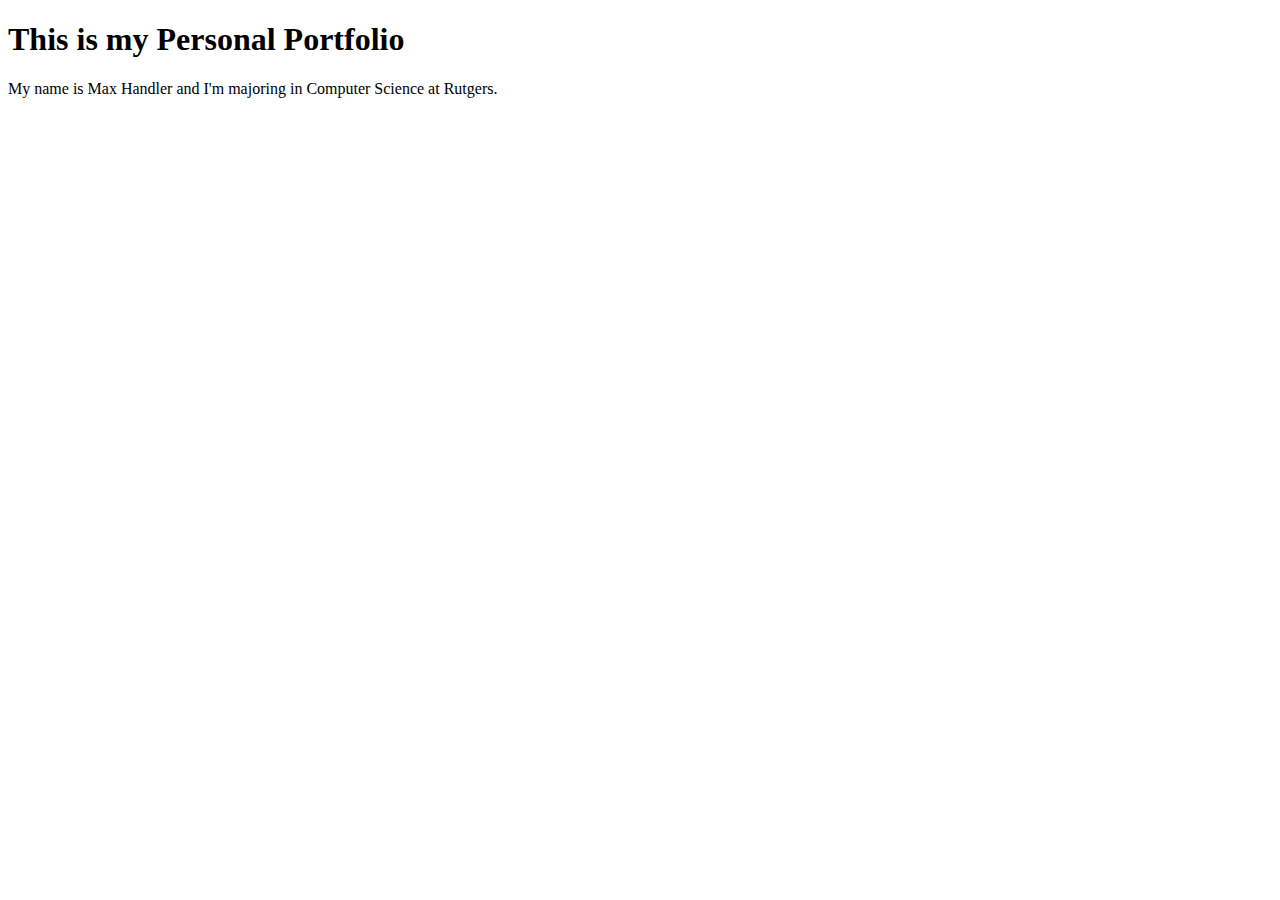
==== index.html @ d5c67fc0 "Update index.html" ====
<!DOCTYPE html>
<html>
<head>
<title>Personal Portfolio</title>
<meta content="" name="description">
<meta content="" name="keywords">
<!-- Template Main CSS File -->
<link href="style.css" rel="stylesheet">
<!-- <script href = "index.js"></script> -->
</head>
<body>

<h1>This is my Personal Portfolio</h1>

<p>My name is Max Handler and I'm majoring in Computer Science at Rutgers.</p>

</body>
</html>
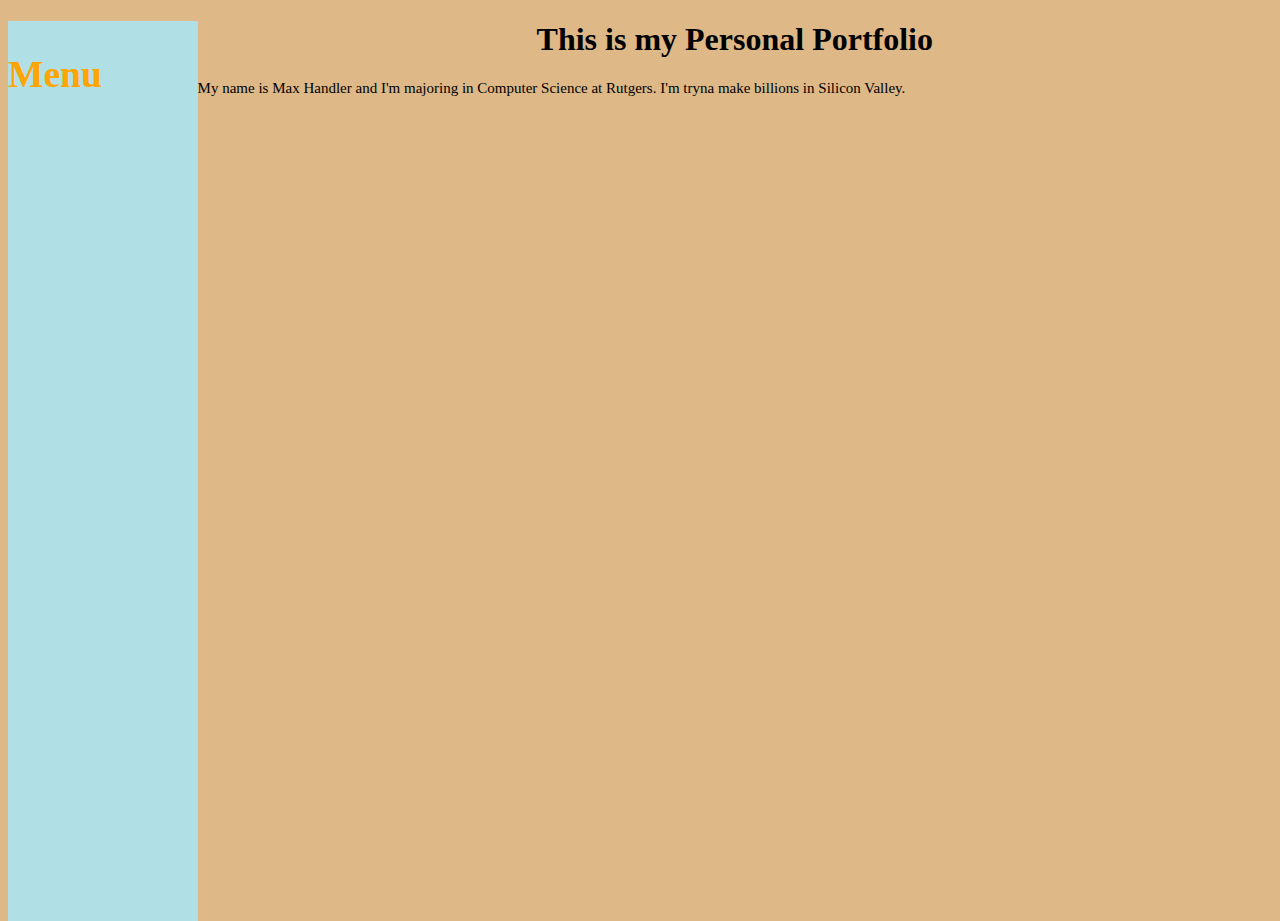
==== commit 81776474: "Blueprint 10/20" ====
--- a/index.html
+++ b/index.html
@@ -1,18 +1,25 @@
 <!DOCTYPE html>
 <html>
 <head>
-<title>Personal Portfolio</title>
-<meta content="" name="description">
-<meta content="" name="keywords">
-<!-- Template Main CSS File -->
-<link href="style.css" rel="stylesheet">
-<!-- <script href = "index.js"></script> -->
+    <title>Personal Portfolio</title>
+    <meta content="" name="description">
+    <meta content="" name="keywords">
+    <!-- Template Main CSS File -->
+    <link href="style.css" rel="stylesheet">
+    <!-- <script href = "index.js"></script> -->
 </head>
 <body>
+    <div class="NavBar">
+        <h2>
+            Menu
+        </h2>
+    </div>
+    <h1>This is my Personal Portfolio</h1>
 
-<h1>This is my Personal Portfolio</h1>
-
-<p>My name is Max Handler and I'm majoring in Computer Science at Rutgers.</p>
+    <p>My name is Max Handler and I'm majoring in Computer Science at Rutgers. 
+        I'm tryna make billions in Silicon Valley.</p>
+    
+    
 
 </body>
 </html>--- a/style.css
+++ b/style.css
@@ -0,0 +1,31 @@
+body {
+    background-color: burlywood;
+
+}
+
+p {
+    font-family: verdana;
+    font-size: 15px;
+    font-style: normal;
+    text-align: left;
+    outline-color: orange;
+}
+
+h1 {
+    text-align: center;
+}
+
+title {
+    text-align: center;
+}
+
+.NavBar {
+    float: left;
+    height: 100vh;
+    width: 15%;
+    background-color: powderblue;
+    color: orange;
+    font-weight: bold;
+    font-size: 25px;
+    border: blue;
+}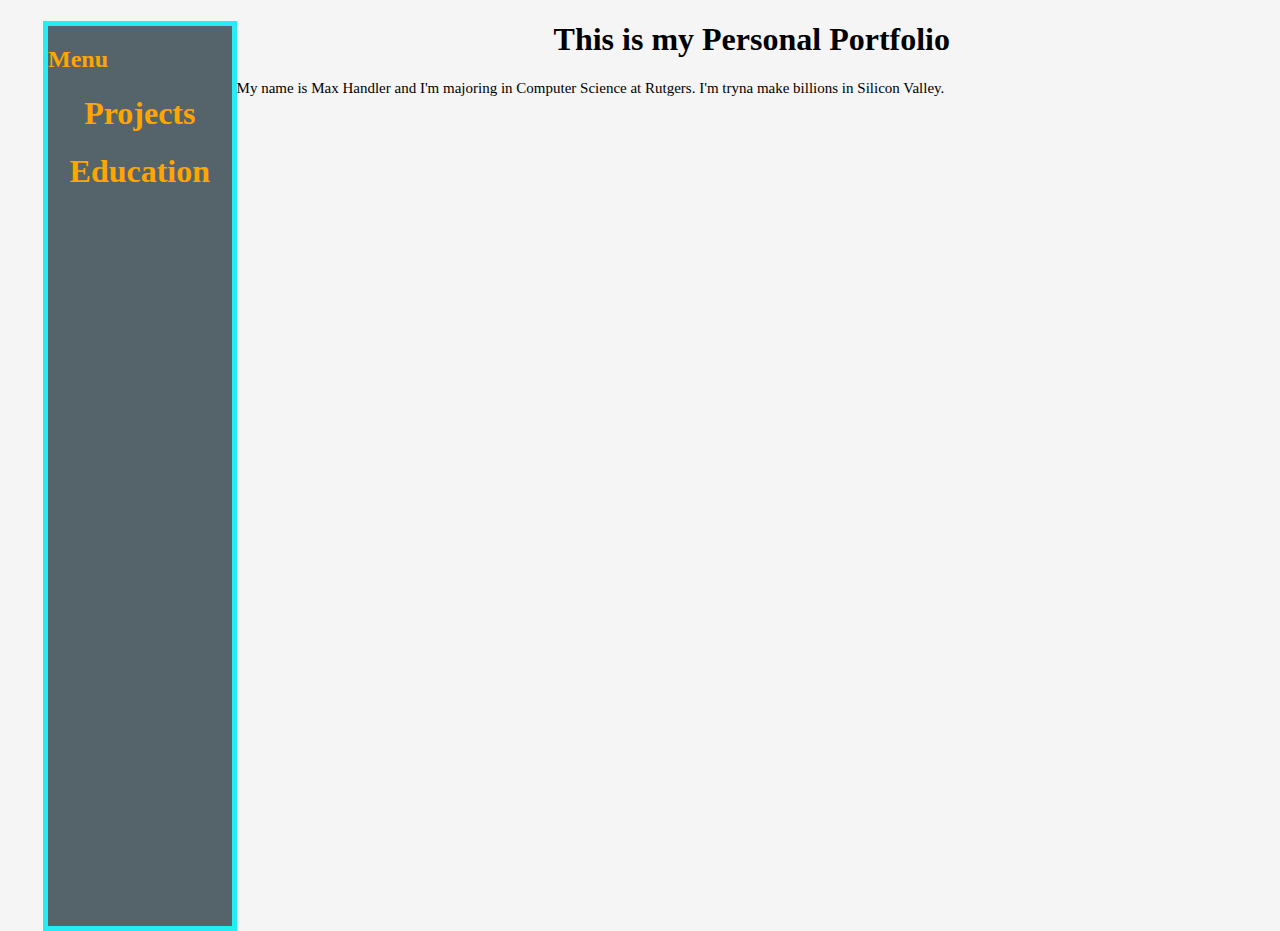
==== commit a84b7953: "10/27 Blueprint" ====
--- a/index.html
+++ b/index.html
@@ -13,12 +13,19 @@
         <h2>
             Menu
         </h2>
+        <h1>
+            Projects
+        </h1>
+        <h1>
+            Education
+        </h1>
     </div>
-    <h1>This is my Personal Portfolio</h1>
+    <div class="body">
+        <h1>This is my Personal Portfolio</h1>
 
-    <p>My name is Max Handler and I'm majoring in Computer Science at Rutgers. 
-        I'm tryna make billions in Silicon Valley.</p>
-    
+        <p>My name is Max Handler and I'm majoring in Computer Science at Rutgers. 
+            I'm tryna make billions in Silicon Valley.</p>
+    </div>
     
 
 </body>
--- a/style.css
+++ b/style.css
@@ -1,5 +1,9 @@
 body {
-    background-color: burlywood;
+    background-color: whitesmoke;
+    padding-top: 0px;
+    padding-left: 35px;
+    padding-right: 5px;
+    padding-bottom: 0px;
 
 }
 
@@ -7,6 +11,8 @@
     font-family: verdana;
     font-size: 15px;
     font-style: normal;
+    margin-left: 10px;
+    margin-left: 5px;
     text-align: left;
     outline-color: orange;
 }
@@ -23,9 +29,9 @@
     float: left;
     height: 100vh;
     width: 15%;
-    background-color: powderblue;
+    background-color: rgb(85, 100, 107);
     color: orange;
-    font-weight: bold;
-    font-size: 25px;
-    border: blue;
+    border-style: solid;
+    border-color: rgb(40, 236, 243);
+    border-width: 5px;
 }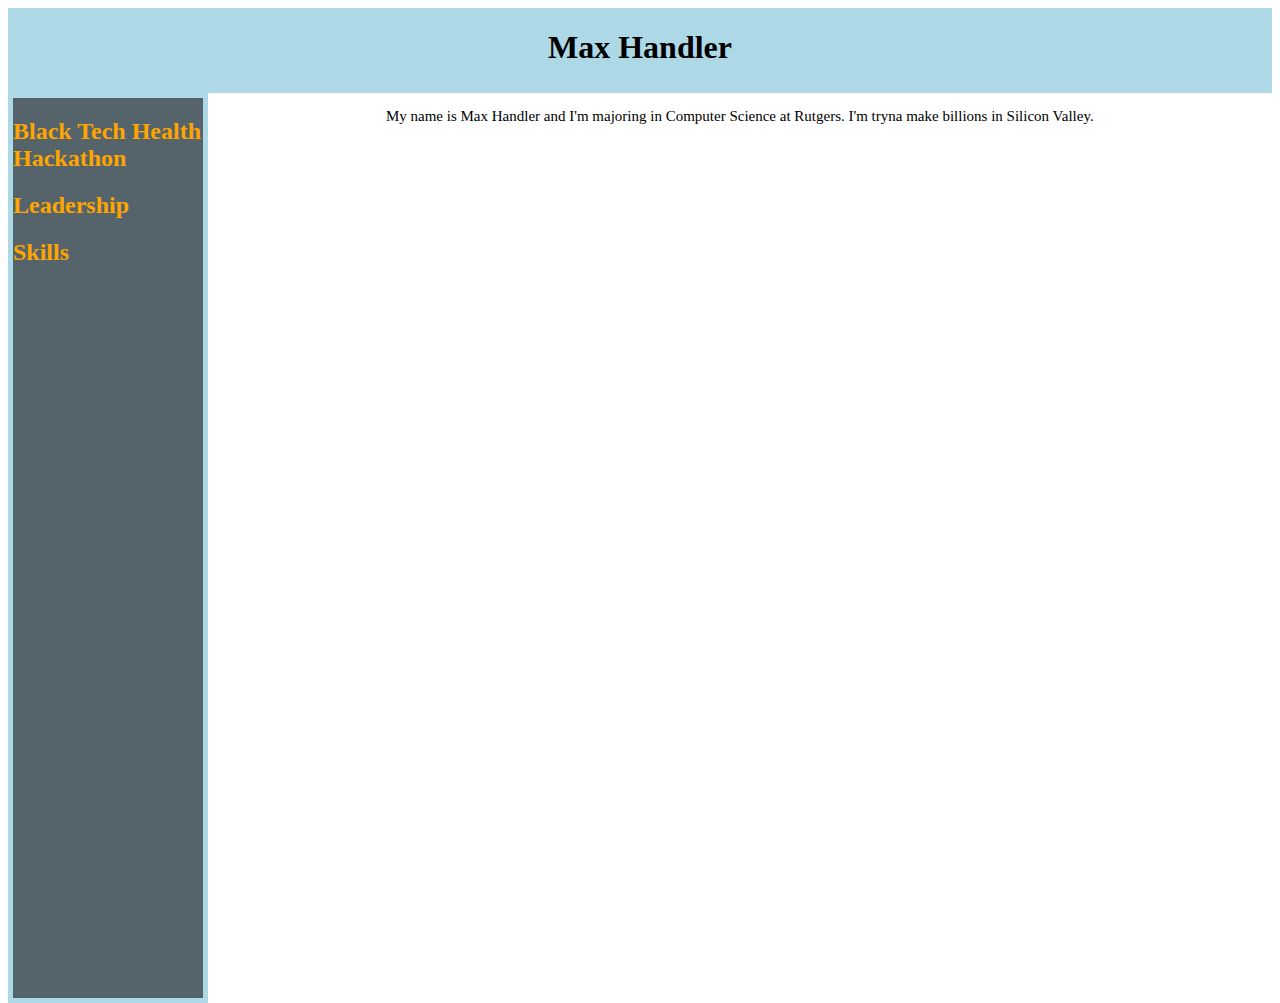
==== commit 9eac3616: "11/3 PreBlueprint Edit" ====
--- a/index.html
+++ b/index.html
@@ -1,32 +1,27 @@
 <!DOCTYPE html>
-<html>
+<html lang="en">
 <head>
-    <title>Personal Portfolio</title>
-    <meta content="" name="description">
-    <meta content="" name="keywords">
+    <title>Max Handler</title>
+    <meta name="viewport" content="width=device-width, initial-scale=1">
+    <meta name="Max Handler" content="description">
     <!-- Template Main CSS File -->
     <link href="style.css" rel="stylesheet">
     <!-- <script href = "index.js"></script> -->
 </head>
 <body>
+    <div class="flex-container">
+        <div>
+            <h1>Max Handler</h1>
+        </div>
+    </div>
     <div class="NavBar">
-        <h2>
-            Menu
-        </h2>
-        <h1>
-            Projects
-        </h1>
-        <h1>
-            Education
-        </h1>
+        <h2>Black Tech Health Hackathon</h2>
+        <h2>Leadership</h2>
+        <h2>Skills</h2>
     </div>
-    <div class="body">
-        <h1>This is my Personal Portfolio</h1>
-
-        <p>My name is Max Handler and I'm majoring in Computer Science at Rutgers. 
+    <div class="main">
+        <p style="text-align: center;">My name is Max Handler and I'm majoring in Computer Science at Rutgers. 
             I'm tryna make billions in Silicon Valley.</p>
     </div>
-    
-
 </body>
 </html>--- a/style.css
+++ b/style.css
@@ -1,10 +1,17 @@
-body {
+main {
     background-color: whitesmoke;
     padding-top: 0px;
     padding-left: 35px;
     padding-right: 5px;
     padding-bottom: 0px;
 
+}
+
+.flex-container {
+    background-color: lightblue;
+    display: flex;
+    height: 85px;
+    justify-content: center;
 }
 
 p {
@@ -32,6 +39,6 @@
     background-color: rgb(85, 100, 107);
     color: orange;
     border-style: solid;
-    border-color: rgb(40, 236, 243);
+    border-color: lightblue;
     border-width: 5px;
 }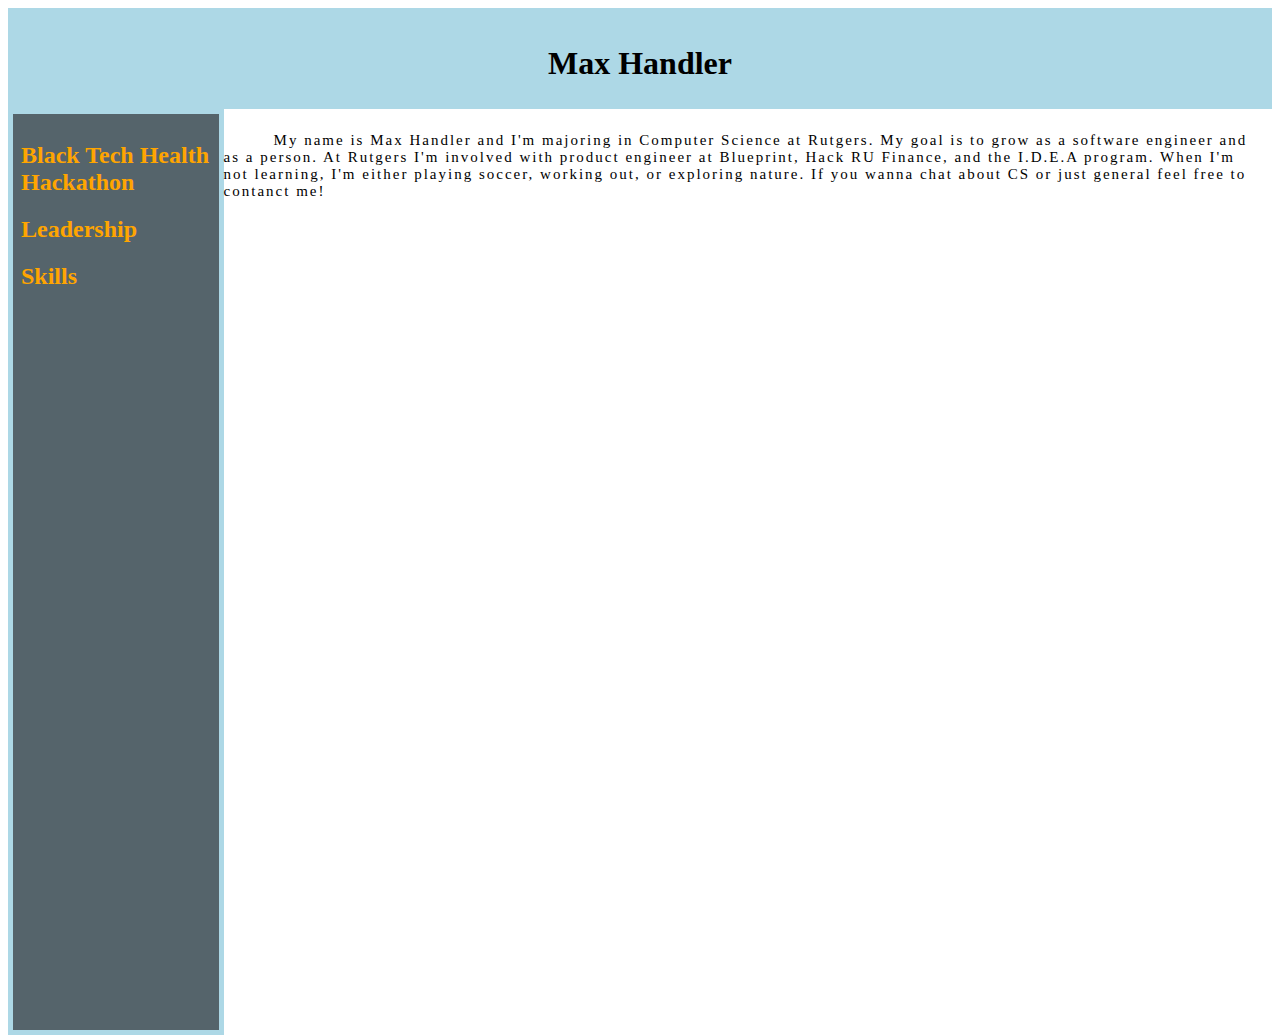
==== commit b2352d1b: "Blueprint 11/10" ====
--- a/index.html
+++ b/index.html
@@ -20,8 +20,11 @@
         <h2>Skills</h2>
     </div>
     <div class="main">
-        <p style="text-align: center;">My name is Max Handler and I'm majoring in Computer Science at Rutgers. 
-            I'm tryna make billions in Silicon Valley.</p>
+        <p>My name is Max Handler and I'm majoring in Computer Science at Rutgers. 
+        My goal is to grow as a software engineer and as a person. At Rutgers I'm involved with product
+        engineer at Blueprint, Hack RU Finance, and the I.D.E.A program. When I'm not learning, I'm
+        either playing soccer, working out, or exploring nature. If you wanna chat about CS or just
+        general feel free to contanct me!</p>
     </div>
 </body>
 </html>--- a/style.css
+++ b/style.css
@@ -6,6 +6,16 @@
     padding-bottom: 0px;
 
 }
+
+div {
+    padding: 8px;
+  }
+
+  p {
+    text-indent: 50px;
+    text-align: justify;
+    letter-spacing: 2px;
+  }
 
 .flex-container {
     background-color: lightblue;
